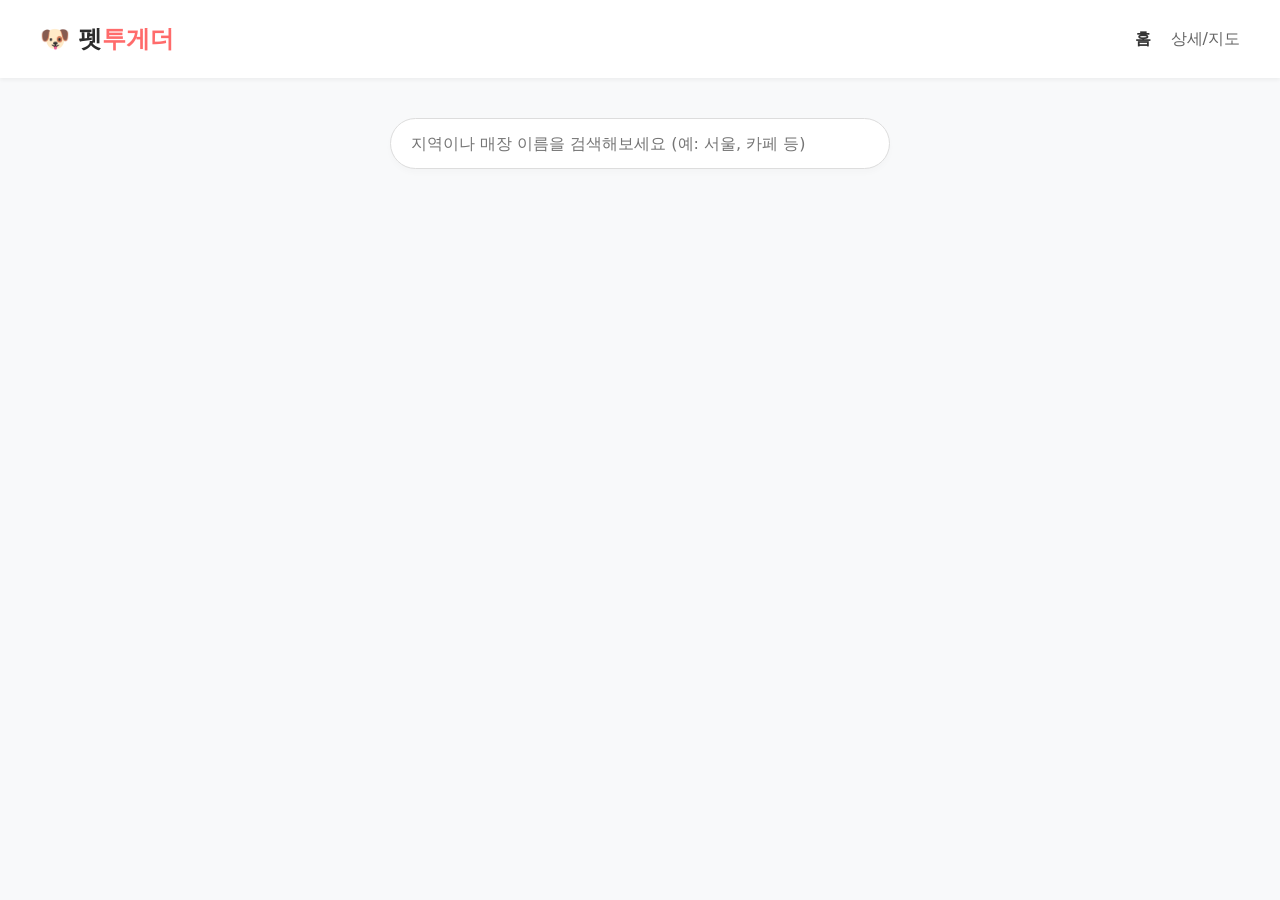
==== index.html @ e77dfac9 "Create index.html" ====
<!DOCTYPE html>
<html lang="ko">
<head>
  <meta charset="UTF-8">
  <meta name="viewport" content="width=device-width, initial-scale=1.0">
  <title>펫투게더 - 반려동물 동반 지도</title>
  <link rel="stylesheet" href="style.css">
</head>
<body>

  <header>
    <h1>🐶 펫<span>투게더</span></h1>
    <nav>
      <a href="index.html" style="text-decoration: none; color: #333; font-weight: bold; margin-right: 15px;">홈</a>
      <a href="detail.html" style="text-decoration: none; color: #666;">상세/지도</a>
    </nav>
  </header>

  <div class="container">
    <!-- 검색 섹션 -->
    <section class="search-section">
      <input type="text" id="searchInput" placeholder="지역이나 매장 이름을 검색해보세요 (예: 서울, 카페 등)">
    </section>

    <!-- 매장 카드들이 동적으로 들어갈 자리 -->
    <section class="card-grid" id="cardGrid">
      <!-- 자바스크립트로 카드가 여기에 렌더링됩니다 -->
    </section>
  </div>

  <script src="script.js"></script>
</body>
</html>
---- style.css ----
/* style.css */
* {
  margin: 0;
  padding: 0;
  box-sizing: border-box;
  font-family: 'Pretendard', -apple-system, BlinkMacSystemFont, system-ui, Roboto, sans-serif;
}

body {
  background-color: #f8f9fa;
  color: #333;
  line-height: 1.6;
}

header {
  background: #ffffff;
  padding: 20px 40px;
  box-shadow: 0 2px 4px rgba(0,0,0,0.05);
  display: flex;
  justify-content: space-between;
  align-items: center;
}

header h1 {
  font-size: 1.5rem;
  color: #2b2b2b;
}

header h1 span {
  color: #ff6b6b;
}

.container {
  max-width: 1200px;
  margin: 40px auto;
  padding: 0 20px;
}

.search-section {
  text-align: center;
  margin-bottom: 40px;
}

.search-section input {
  width: 100%;
  max-width: 500px;
  padding: 15px 20px;
  font-size: 1rem;
  border: 1px solid #ddd;
  border-radius: 30px;
  outline: none;
  box-shadow: 0 4px 6px rgba(0,0,0,0.02);
  transition: all 0.3s;
}

.search-section input:focus {
  border-color: #ff6b6b;
  box-shadow: 0 4px 10px rgba(255, 107, 107, 0.15);
}

.card-grid {
  display: grid;
  grid-template-columns: repeat(auto-fill, minmax(280px, 1fr));
  gap: 24px;
}

.card {
  background: white;
  border-radius: 16px;
  overflow: hidden;
  box-shadow: 0 4px 12px rgba(0,0,0,0.05);
  transition: transform 0.3s, box-shadow 0.3s;
  cursor: pointer;
}

.card:hover {
  transform: translateY(-5px);
  box-shadow: 0 8px 20px rgba(0,0,0,0.1);
}

.card-body {
  padding: 20px;
}

.card-body h3 {
  font-size: 1.2rem;
  margin-bottom: 8px;
  color: #111;
}

.card-body p {
  font-size: 0.9rem;
  color: #666;
  margin-bottom: 12px;
}

.badge {
  display: inline-block;
  padding: 4px 10px;
  font-size: 0.75rem;
  font-weight: 600;
  color: #ff6b6b;
  background: #fff0f0;
  border-radius: 20px;
}
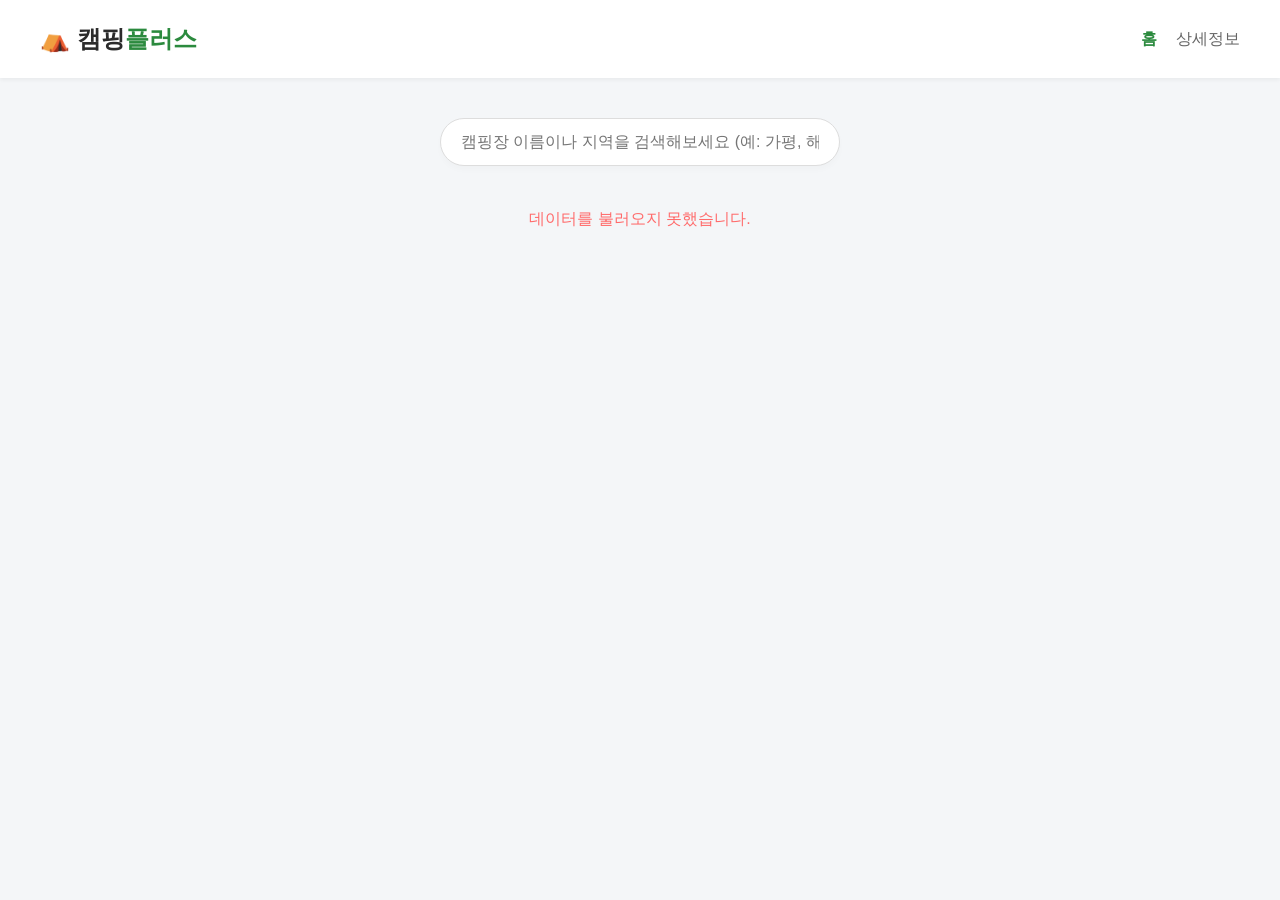
==== commit 2b6d272e: "Update index.html" ====
--- a/index.html
+++ b/index.html
@@ -3,28 +3,26 @@
 <head>
   <meta charset="UTF-8">
   <meta name="viewport" content="width=device-width, initial-scale=1.0">
-  <title>펫투게더 - 반려동물 동반 지도</title>
+  <title>캠핑플러스 - 전국 차박 & 오토캠핑장 지도</title>
   <link rel="stylesheet" href="style.css">
 </head>
 <body>
 
   <header>
-    <h1>🐶 펫<span>투게더</span></h1>
+    <h1>⛺ 캠핑<span>플러스</span></h1>
     <nav>
-      <a href="index.html" style="text-decoration: none; color: #333; font-weight: bold; margin-right: 15px;">홈</a>
-      <a href="detail.html" style="text-decoration: none; color: #666;">상세/지도</a>
+      <a href="index.html" class="active">홈</a>
+      <a href="detail.html">상세정보</a>
     </nav>
   </header>
 
   <div class="container">
-    <!-- 검색 섹션 -->
     <section class="search-section">
-      <input type="text" id="searchInput" placeholder="지역이나 매장 이름을 검색해보세요 (예: 서울, 카페 등)">
+      <input type="text" id="searchInput" placeholder="캠핑장 이름이나 지역을 검색해보세요 (예: 가평, 해변 등)">
     </section>
 
-    <!-- 매장 카드들이 동적으로 들어갈 자리 -->
     <section class="card-grid" id="cardGrid">
-      <!-- 자바스크립트로 카드가 여기에 렌더링됩니다 -->
+      <!-- 데이터가 로딩되면 카드가 여기에 들어옵니다 -->
     </section>
   </div>
 
--- a/style.css
+++ b/style.css
@@ -1,13 +1,12 @@
-/* style.css */
 * {
   margin: 0;
   padding: 0;
   box-sizing: border-box;
-  font-family: 'Pretendard', -apple-system, BlinkMacSystemFont, system-ui, Roboto, sans-serif;
+  font-family: 'Pretendard', -apple-system, BlinkMacSystemFont, sans-serif;
 }
 
 body {
-  background-color: #f8f9fa;
+  background-color: #f4f6f8;
   color: #333;
   line-height: 1.6;
 }
@@ -27,7 +26,19 @@
 }
 
 header h1 span {
-  color: #ff6b6b;
+  color: #2b8a3e; /* 캠핑 느낌의 초록색 포인트 */
+}
+
+nav a {
+  text-decoration: none;
+  color: #666;
+  margin-left: 15px;
+  font-weight: 500;
+}
+
+nav a.active {
+  color: #2b8a3e;
+  font-weight: bold;
 }
 
 .container {
@@ -41,26 +52,21 @@
   margin-bottom: 40px;
 }
 
-.search-section input {
+.search-section input, .search-section select {
   width: 100%;
-  max-width: 500px;
-  padding: 15px 20px;
+  max-width: 400px;
+  padding: 14px 20px;
   font-size: 1rem;
   border: 1px solid #ddd;
   border-radius: 30px;
   outline: none;
+  background: white;
   box-shadow: 0 4px 6px rgba(0,0,0,0.02);
-  transition: all 0.3s;
-}
-
-.search-section input:focus {
-  border-color: #ff6b6b;
-  box-shadow: 0 4px 10px rgba(255, 107, 107, 0.15);
 }
 
 .card-grid {
   display: grid;
-  grid-template-columns: repeat(auto-fill, minmax(280px, 1fr));
+  grid-template-columns: repeat(auto-fill, minmax(300px, 1fr));
   gap: 24px;
 }
 
@@ -78,8 +84,26 @@
   box-shadow: 0 8px 20px rgba(0,0,0,0.1);
 }
 
+.card-img {
+  width: 100%;
+  height: 200px;
+  object-fit: cover;
+  background-color: #e9ecef;
+}
+
 .card-body {
   padding: 20px;
+}
+
+.badge {
+  display: inline-block;
+  padding: 4px 10px;
+  font-size: 0.75rem;
+  font-weight: 600;
+  color: #2b8a3e;
+  background: #ebfbee;
+  border-radius: 20px;
+  margin-bottom: 8px;
 }
 
 .card-body h3 {
@@ -91,15 +115,5 @@
 .card-body p {
   font-size: 0.9rem;
   color: #666;
-  margin-bottom: 12px;
+  margin-bottom: 6px;
 }
-
-.badge {
-  display: inline-block;
-  padding: 4px 10px;
-  font-size: 0.75rem;
-  font-weight: 600;
-  color: #ff6b6b;
-  background: #fff0f0;
-  border-radius: 20px;
-}
